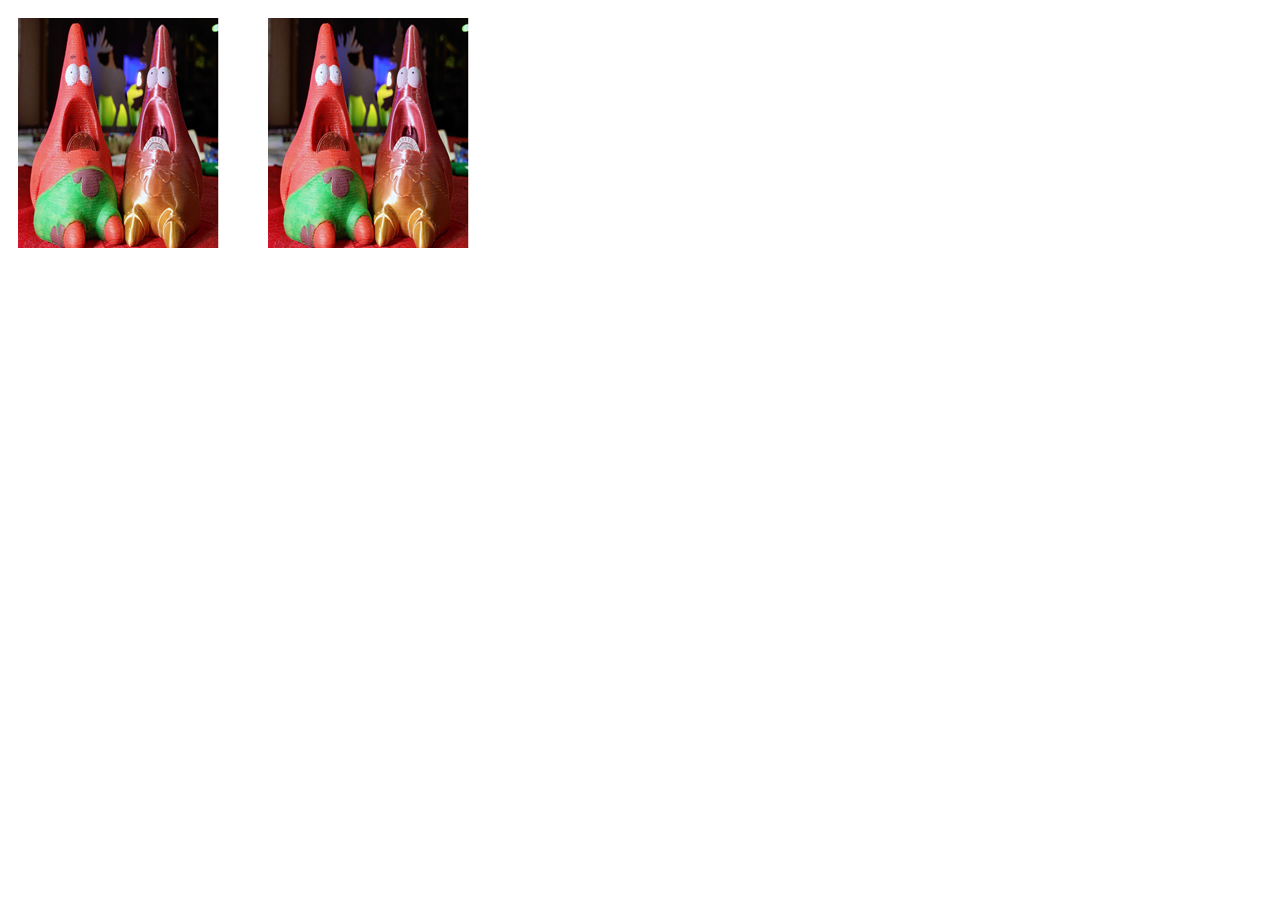
==== ImageFinder/bin/Debug/gallery.html @ c6d2b318 "add project" ====
<!DOCTYPE html>
<html>
<head>
<script src="https://ajax.googleapis.com/ajax/libs/jquery/3.5.1/jquery.min.js"></script>

<meta name="viewport" content="width=device-width, initial-scale=1">
<style>
body {font-family: Arial, Helvetica, sans-serif;}

[name=listImg] {
  border-radius: 5px;
  cursor: pointer;
  transition: 0.3s;
  max-width:230px;
  max-height:230px;
  width: auto;
  height: auto;
  padding-top: 10px;
  padding-right: 10px;
  padding-bottom: 10px;
  padding-left: 10px;
}

[name=listImg]:hover {opacity: 0.7;}

/* The Modal (background) */
.modal {
  display: none; /* Hidden by default */
  position: fixed; /* Stay in place */
  z-index: 1; /* Sit on top */
  padding-top: 100px; /* Location of the box */
  left: 0;
  top: 0;
  width: 100%; /* Full width */
  height: 100%; /* Full height */
  overflow: auto; /* Enable scroll if needed */
  background-color: rgb(0,0,0); /* Fallback color */
  background-color: rgba(0,0,0,0.9); /* Black w/ opacity */
}

/* Modal Content (image) */
.modal-content {
  margin: auto;
  display: block;
  width: 80%;
  max-width: 700px;
}

/* Caption of Modal Image */
#caption {
  margin: auto;
  display: block;
  width: 80%;
  max-width: 700px;
  text-align: center;
  color: #ccc;
  padding: 10px 0;
  height: 150px;
}

/* Add Animation */
.modal-content, #caption {  
  -webkit-animation-name: zoom;
  -webkit-animation-duration: 0.6s;
  animation-name: zoom;
  animation-duration: 0.6s;
}

@-webkit-keyframes zoom {
  from {-webkit-transform:scale(0)} 
  to {-webkit-transform:scale(1)}
}

@keyframes zoom {
  from {transform:scale(0)} 
  to {transform:scale(1)}
}

/* The Close Button */
.close {
  position: absolute;
  top: 15px;
  right: 35px;
  color: #f1f1f1;
  font-size: 40px;
  font-weight: bold;
  transition: 0.3s;
}

.close:hover,
.close:focus {
  color: #bbb;
  text-decoration: none;
  cursor: pointer;
}

/* 100% Image Width on Smaller Screens */
@media only screen and (max-width: 700px){
  .modal-content {
    width: 100%;
  }
}
</style>


<script>

var imgPaths = [
"Patrick.jpg",
"New folder/Patrick1.jpg",
]



$(document).ready(function(){

imgPaths.forEach(addListImg);

function addListImg(imagePath, index) {
	var extension = imagePath.substr(imagePath.lastIndexOf("."));
	var previewImgPath = imagePath.substr(0, imagePath.lastIndexOf(".")) + 'Preview230px' + extension;
	var imageHtml = '<img name="listImg" src="' + previewImgPath + '" alt="' + imagePath + '" loading="lazy" width="250" height="250">';
	$("body").append(imageHtml);
}


// Get the modal
var modal = document.getElementById("myModal");

// Get the image and insert it inside the modal - use its "alt" text as a caption
var listImgs = document.getElementsByName("listImg");
var modalImg = document.getElementById("modalImg");
var captionText = document.getElementById("caption");

listImgs.forEach(addDetailsViewPopup)

function addDetailsViewPopup(item, index) {
  item.onclick = function(){
		modal.style.display = "block";
		modalImg.src = this.alt;
		captionText.innerHTML = this.alt;
	}
} 

// When the user clicks on <span> (x), close the modal
modal.onclick = function() { 
  modal.style.display = "none";
}
});
</script>
</head>

<body>


<!-- The Modal Popup for the Image Detail View -->
<div id="myModal" class="modal">
  <img class="modal-content" id="modalImg">
  <div id="caption"></div>
</div>


</body>
</html>
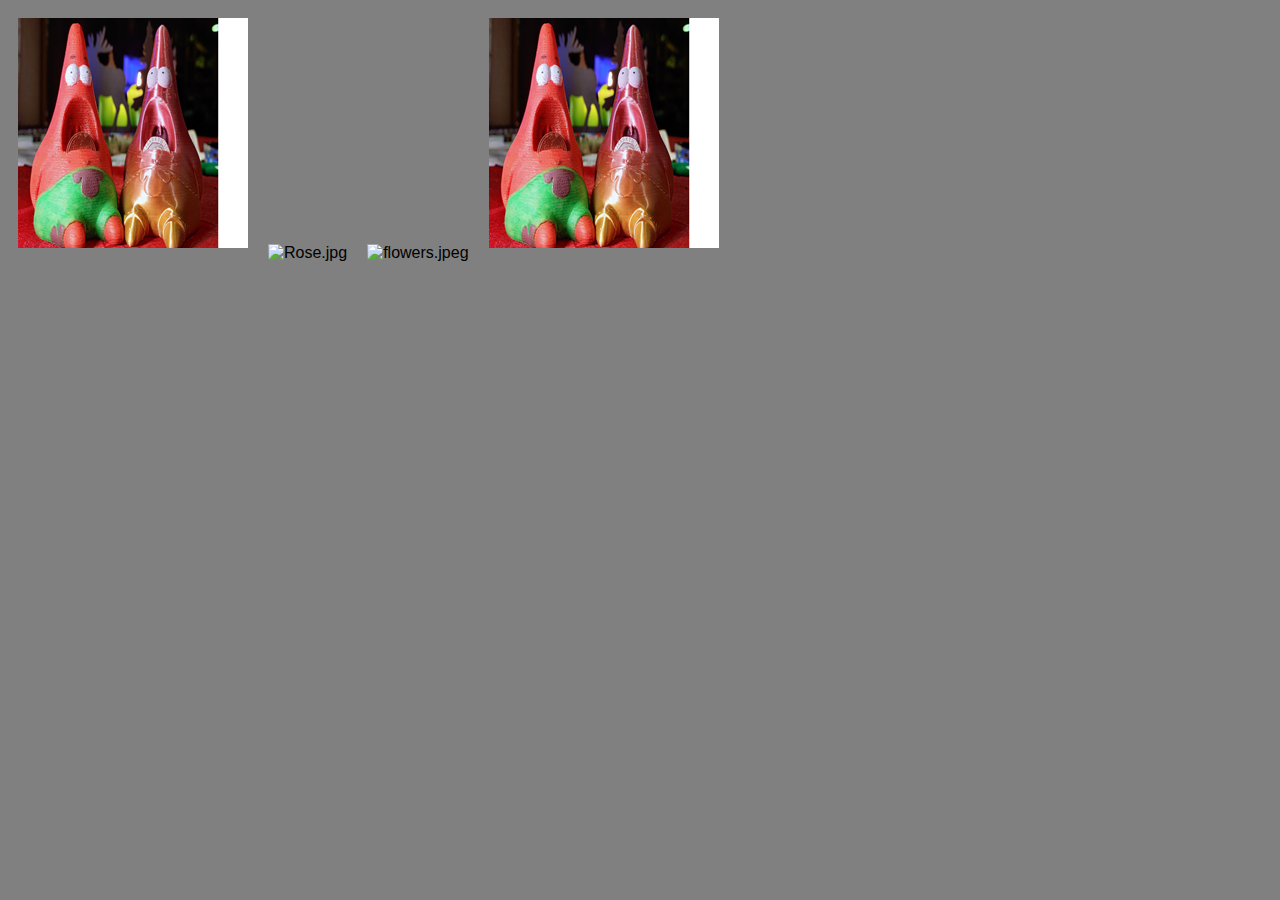
==== commit 645b8f58: "add left and right image navigation" ====
--- a/ImageFinder/bin/Debug/gallery.html
+++ b/ImageFinder/bin/Debug/gallery.html
@@ -76,23 +76,29 @@
   to {transform:scale(1)}
 }
 
-/* The Close Button */
-.close {
-  position: absolute;
-  top: 15px;
-  right: 35px;
+/* Navigate to previous or next image */
+.next, .previous {
+  position: fixed;
+  top: 50%;
+  left: 85%;
   color: #f1f1f1;
   font-size: 40px;
   font-weight: bold;
   transition: 0.3s;
 }
 
-.close:hover,
-.close:focus {
+.previous {
+	left: 15%;
+}
+
+.next, .previous:hover,
+.next, .previous:focus {
   color: #bbb;
   text-decoration: none;
   cursor: pointer;
 }
+
+
 
 /* 100% Image Width on Smaller Screens */
 @media only screen and (max-width: 700px){
@@ -107,46 +113,105 @@
 
 var imgPaths = [
 "Patrick.jpg",
+"Rose.jpg",
+"flowers.jpeg",
 "New folder/Patrick1.jpg",
 ]
 
 
 
+var currentImageIndex = 0;
+var modal;
+
+// Get the image and insert it inside the modal - use its "alt" text as a caption
+var listImgs;
+var modalImg;
+var next;
+var previous;
+var captionText;
+
+
+function navigateToPrevious(event) {
+	if (event) event.stopPropagation();
+	
+	if (currentImageIndex > 0) {
+		currentImageIndex -= 1;
+		modalImg.src = imgPaths[currentImageIndex];
+		captionText.innerHTML = imgPaths[currentImageIndex];
+	}
+}
+
+window.addEventListener("keydown", event => {
+    if (event.key == "ArrowLeft") {
+      navigateToPrevious(null);
+    }
+  });
+
+
+function navigateToNext(event) {
+	if (event) event.stopPropagation();
+	
+	if (currentImageIndex < imgPaths.length - 1) {
+		currentImageIndex += 1;
+		modalImg.src = imgPaths[currentImageIndex];
+		captionText.innerHTML = imgPaths[currentImageIndex];
+	}
+}
+
+window.addEventListener("keydown", event => {
+    if (event.key == "ArrowRight") {
+      navigateToNext(null);
+    }
+  });
+
+
+
+
+
 $(document).ready(function(){
-
-imgPaths.forEach(addListImg);
-
-function addListImg(imagePath, index) {
-	var extension = imagePath.substr(imagePath.lastIndexOf("."));
-	var previewImgPath = imagePath.substr(0, imagePath.lastIndexOf(".")) + 'Preview230px' + extension;
-	var imageHtml = '<img name="listImg" src="' + previewImgPath + '" alt="' + imagePath + '" loading="lazy" width="250" height="250">';
-	$("body").append(imageHtml);
-}
-
-
-// Get the modal
-var modal = document.getElementById("myModal");
-
-// Get the image and insert it inside the modal - use its "alt" text as a caption
-var listImgs = document.getElementsByName("listImg");
-var modalImg = document.getElementById("modalImg");
-var captionText = document.getElementById("caption");
-
-listImgs.forEach(addDetailsViewPopup)
-
-function addDetailsViewPopup(item, index) {
-  item.onclick = function(){
-		modal.style.display = "block";
-		modalImg.src = this.alt;
-		captionText.innerHTML = this.alt;
-	}
-} 
-
-// When the user clicks on <span> (x), close the modal
-modal.onclick = function() { 
-  modal.style.display = "none";
-}
+		
+	document.body.style.background = "grey";
+
+	imgPaths.forEach(addListImg);
+	
+	function addListImg(imagePath, index) {
+		var extension = imagePath.substr(imagePath.lastIndexOf("."));
+		var previewImgPath = imagePath.substr(0, imagePath.lastIndexOf(".")) + 'Preview230px' + extension;
+		var imageHtml = '<img name="listImg" src="' + previewImgPath + '" alt="' + imagePath + '" loading="lazy" width="250" height="250">';
+		$("body").append(imageHtml);
+	}
+	
+	
+	// Get the modal
+	modal = document.getElementById("myModal");
+	
+	// Get the image and insert it inside the modal - use its "alt" text as a caption
+	listImgs = document.getElementsByName("listImg");
+	modalImg = document.getElementById("modalImg");
+	next = document.getElementsByClassName("next")[0];
+	previous = document.getElementsByClassName("previous")[0];
+	captionText = document.getElementById("caption");
+	
+	
+	listImgs.forEach(addDetailsViewPopup)
+	
+	function addDetailsViewPopup(item, index) {
+	  item.onclick = function(){
+			modal.style.display = "block";
+			modalImg.src = this.alt;
+			captionText.innerHTML = this.alt;
+			currentImageIndex = index;
+		}
+	}
+	
+	// When the user clicks anywhere then close the modal
+	modal.onclick = function() { 
+	  modal.style.display = "none";
+	}
+
 });
+
+
 </script>
 </head>
 
@@ -155,10 +220,12 @@
 
 <!-- The Modal Popup for the Image Detail View -->
 <div id="myModal" class="modal">
+  <span class="next" onclick="navigateToNext(event)">&rarr;</span>
+  <span class="previous" onclick="navigateToPrevious(event)">&larr;</span>
   <img class="modal-content" id="modalImg">
   <div id="caption"></div>
 </div>
 
 
 </body>
-</html>+</html>
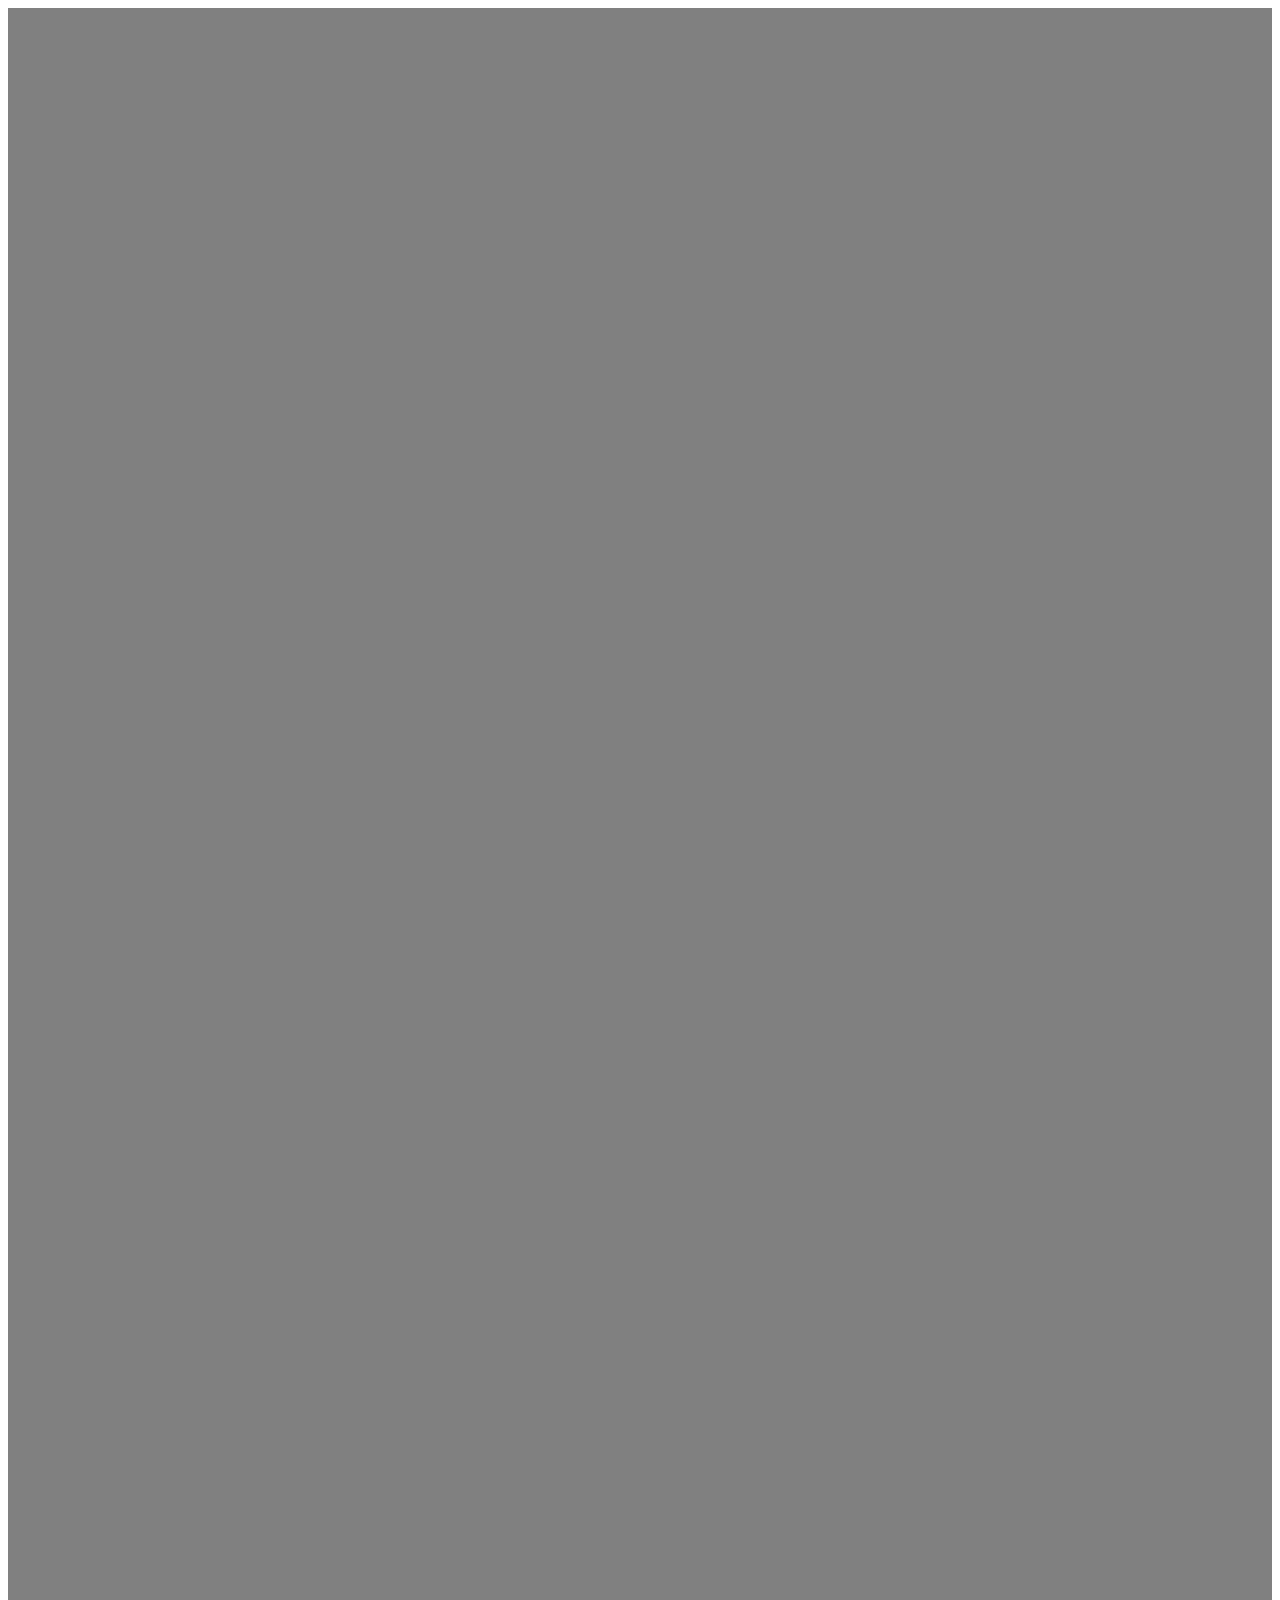
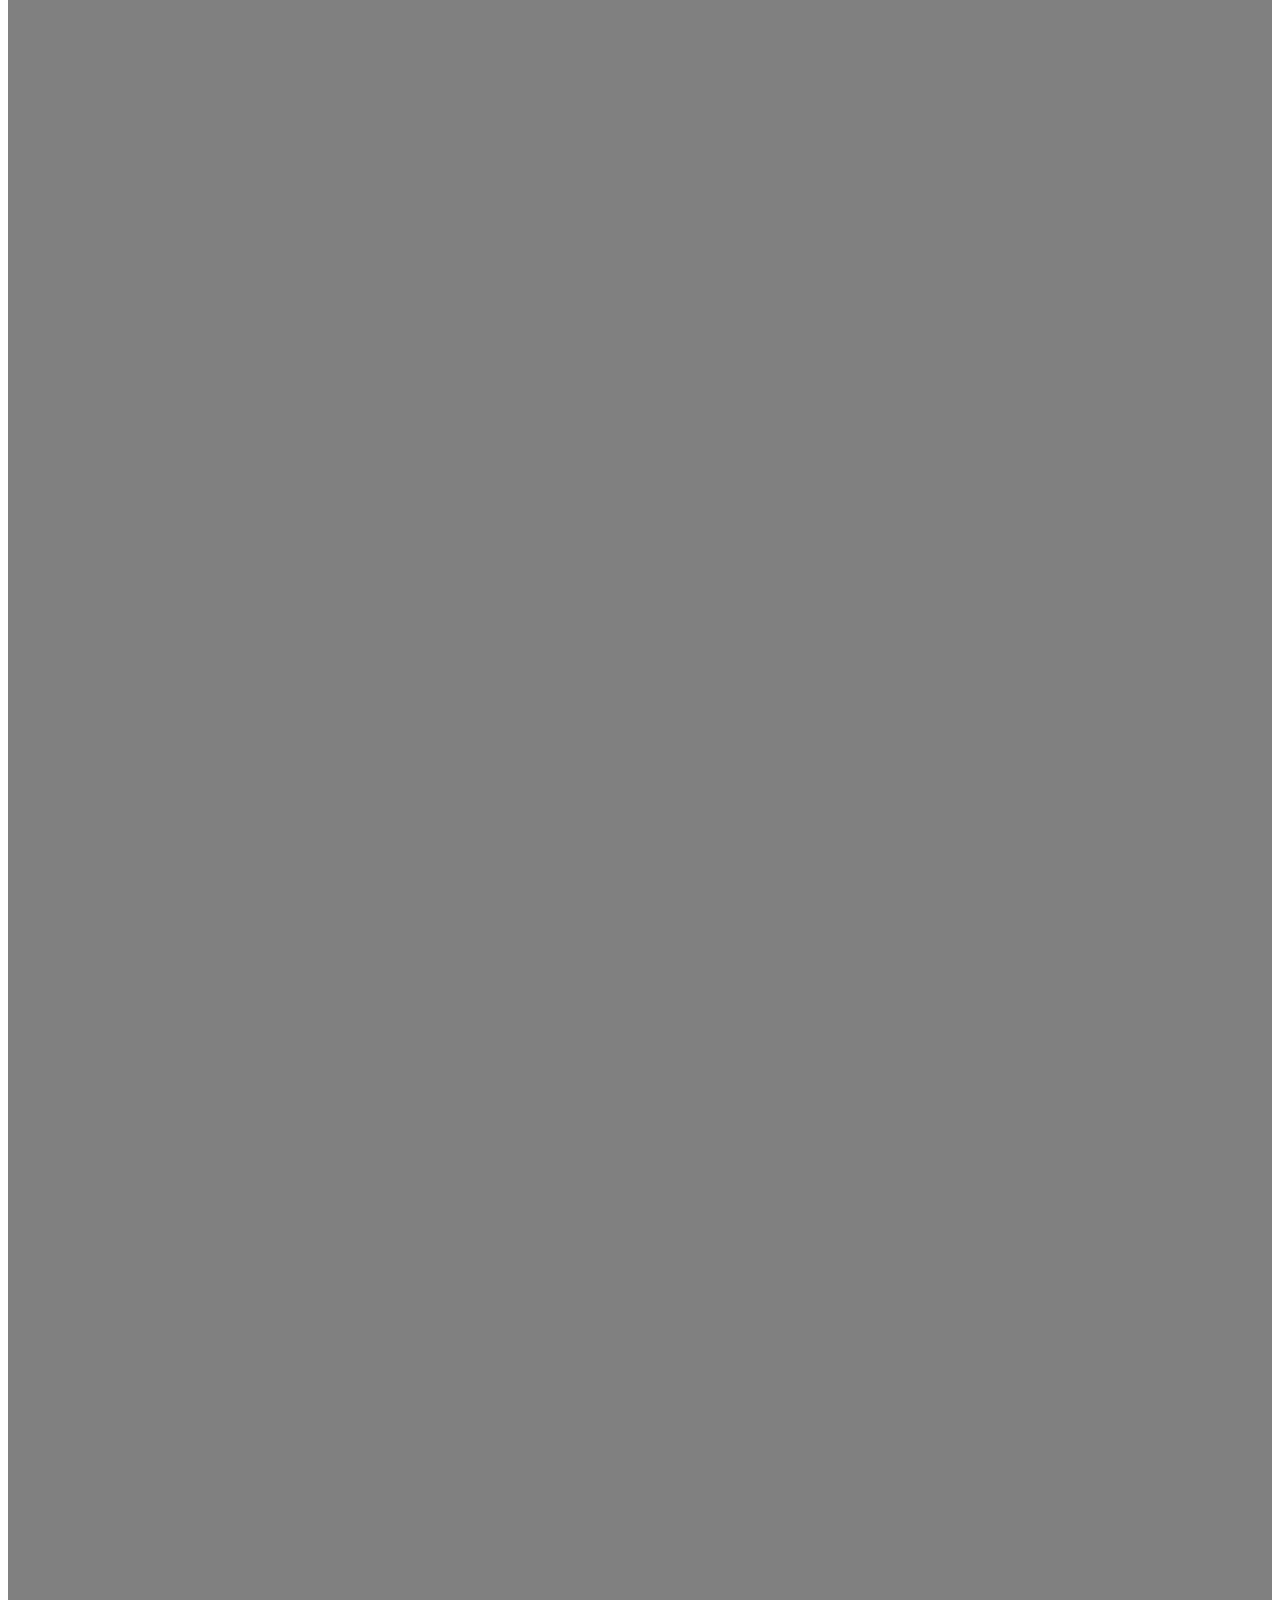
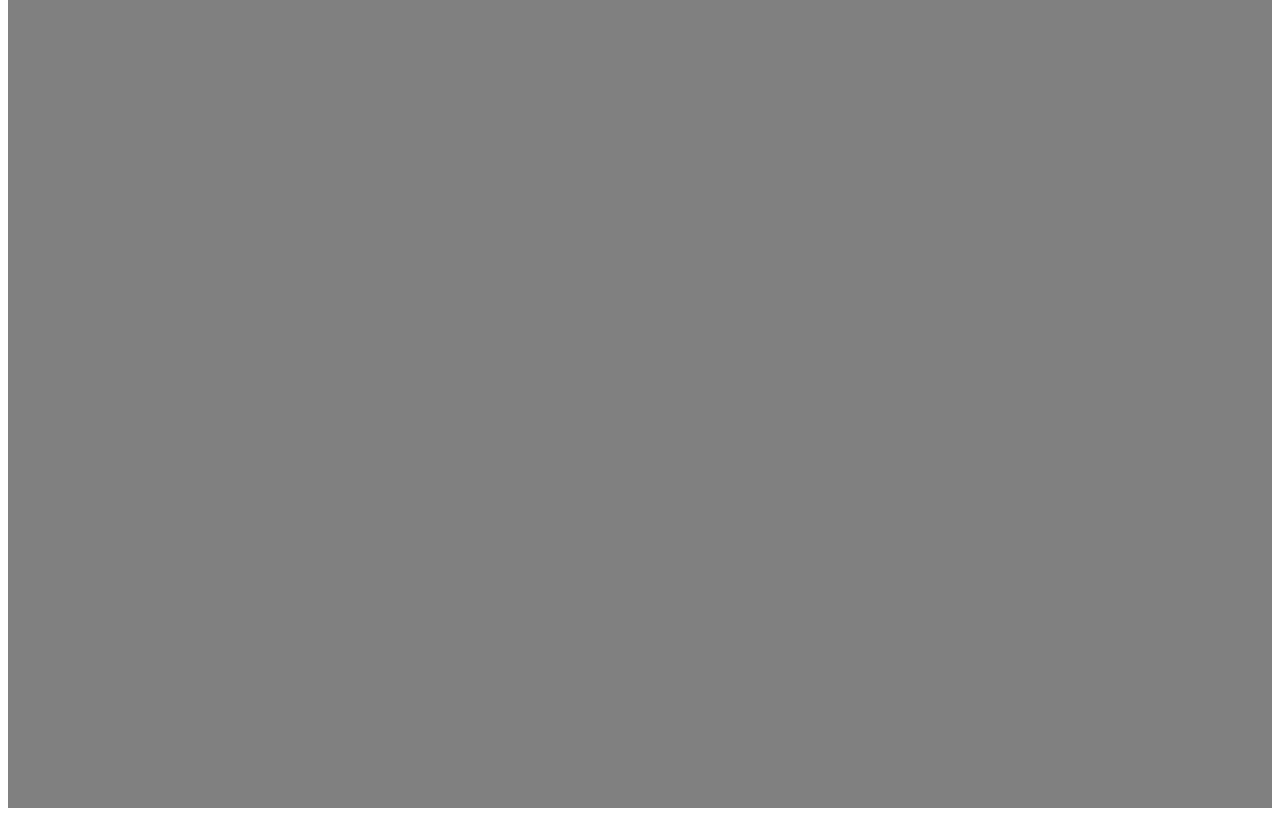
==== commit 9ec3a934: "switch to Galleria 1.6.1 javascript lib to display the grid and the lightbox modal image view" ====
--- a/ImageFinder/bin/Debug/gallery.html
+++ b/ImageFinder/bin/Debug/gallery.html
@@ -1,231 +1,192 @@
 <!DOCTYPE html>
 <html>
 <head>
-<script src="https://ajax.googleapis.com/ajax/libs/jquery/3.5.1/jquery.min.js"></script>
-
-<meta name="viewport" content="width=device-width, initial-scale=1">
-<style>
-body {font-family: Arial, Helvetica, sans-serif;}
-
-[name=listImg] {
-  border-radius: 5px;
-  cursor: pointer;
-  transition: 0.3s;
-  max-width:230px;
-  max-height:230px;
-  width: auto;
-  height: auto;
-  padding-top: 10px;
-  padding-right: 10px;
-  padding-bottom: 10px;
-  padding-left: 10px;
-}
-
-[name=listImg]:hover {opacity: 0.7;}
-
-/* The Modal (background) */
-.modal {
-  display: none; /* Hidden by default */
-  position: fixed; /* Stay in place */
-  z-index: 1; /* Sit on top */
-  padding-top: 100px; /* Location of the box */
-  left: 0;
-  top: 0;
-  width: 100%; /* Full width */
-  height: 100%; /* Full height */
-  overflow: auto; /* Enable scroll if needed */
-  background-color: rgb(0,0,0); /* Fallback color */
-  background-color: rgba(0,0,0,0.9); /* Black w/ opacity */
-}
-
-/* Modal Content (image) */
-.modal-content {
-  margin: auto;
-  display: block;
-  width: 80%;
-  max-width: 700px;
-}
-
-/* Caption of Modal Image */
-#caption {
-  margin: auto;
-  display: block;
-  width: 80%;
-  max-width: 700px;
-  text-align: center;
-  color: #ccc;
-  padding: 10px 0;
-  height: 150px;
-}
-
-/* Add Animation */
-.modal-content, #caption {  
-  -webkit-animation-name: zoom;
-  -webkit-animation-duration: 0.6s;
-  animation-name: zoom;
-  animation-duration: 0.6s;
-}
-
-@-webkit-keyframes zoom {
-  from {-webkit-transform:scale(0)} 
-  to {-webkit-transform:scale(1)}
-}
-
-@keyframes zoom {
-  from {transform:scale(0)} 
-  to {transform:scale(1)}
-}
-
-/* Navigate to previous or next image */
-.next, .previous {
-  position: fixed;
-  top: 50%;
-  left: 85%;
-  color: #f1f1f1;
-  font-size: 40px;
-  font-weight: bold;
-  transition: 0.3s;
-}
-
-.previous {
-	left: 15%;
-}
-
-.next, .previous:hover,
-.next, .previous:focus {
-  color: #bbb;
-  text-decoration: none;
-  cursor: pointer;
-}
+	<script src="http://ajax.googleapis.com/ajax/libs/jquery/1/jquery.js"></script>
+	<script src="lib/galleria.js"></script>
 
 
-
-/* 100% Image Width on Smaller Screens */
-@media only screen and (max-width: 700px){
-  .modal-content {
-    width: 100%;
-  }
-}
-</style>
+	<style>
+		.galleria{ width: auto; min-height: 4000px; background: grey }
+		
+		
+		body .galleria-thumbnails .galleria-image { 
+			width:230px, /* the width is hardcoded in the theme css */
+		}
+	</style>
 
 
-<script>
-
-var imgPaths = [
-"Patrick.jpg",
-"Rose.jpg",
-"flowers.jpeg",
-"New folder/Patrick1.jpg",
-]
+	<script>
 
 
-
-var currentImageIndex = 0;
-var modal;
-
-// Get the image and insert it inside the modal - use its "alt" text as a caption
-var listImgs;
-var modalImg;
-var next;
-var previous;
-var captionText;
+		var imgData = [
+			{
+				image: "images/1 mk1-6aYaf_Bes1E3Imhc0A.jpeg",
+				big: "images/1 mk1-6aYaf_Bes1E3Imhc0A.jpeg",
+				description: "images/1 mk1-6aYaf_Bes1E3Imhc0A.jpeg"
+			},
+			{
+				image: "images/60576840e7d265198541a372_bavassano_homepage_gp.jpg",
+			},
+			{
+				image: "images/bing-images-5ec81ff1a09f2.png",
+			},
+			{
+				image: "images/crop.jpg",
+			},
+			{
+				image: "images/GeFvQkBbSLaMdpKXF1Zv_bigstock-Aerial-View-Of-Blue-Lakes-And--227291596.jpg",
+			},
+			{
+				image: "images/grapefruit-slice-332-332.jpg",
+			},
+			{
+				image: "images/image-5.jpg",
+			},
+			{
+				image: "images/offset_comp_772626-opt.jpg",
+			},
+			{
+				image: 'images/Patrick.jpg'
+			},
+			{
+				image: "images/photo-1587410131477-f01b22c59e1c.jpg",
+			},
+			{
+				image: "images/pia22692.jpg",
+			},
+			{
+				image: "images/px-beach-daylight-fun-1430675-image.jpg",
+			},
+			{
+				image: 'images/Patrick.jpg'
+			},
+			{
+				image: "images/scotia_plaza_tall_stitched.jpg",
+				big: "images/scotia_plaza_tall_stitched.jpg",
+			},
+			{
+				image: 'images/Patrick.jpg'
+			},
+			{
+				image: "images/Tampa_FL_Sulphur_Springs_Tower_tall_pano01.jpg",
+			},
+			{
+				image: 'images/Patrick.jpg'
+			},
+			{
+				image: "images/wpy-winning-image-full-width-preview.jpg"
+			},
+			{
+				image: 'images/Patrick.jpg'
+			},
+			{
+				image: 'images/Patrick.jpg'
+			},
+			{
+				image: 'images/Patrick.jpg'
+			},
+			{
+				image: 'images/Patrick.jpg'
+			},
+			{
+				image: 'images/Patrick.jpg'
+			},
+			{
+				image: 'images/Patrick.jpg'
+			},
+			{
+				image: 'images/Patrick.jpg'
+			},
+			{
+				image: 'images/Patrick.jpg'
+			},
+			{
+				image: 'images/Patrick.jpg'
+			},
+			{
+				image: 'images/Patrick.jpg'
+			},
+			{
+				image: 'images/Patrick.jpg'
+			},
+			{
+				image: 'images/Patrick.jpg'
+			},
+			{
+				image: 'images/Patrick.jpg'
+			},
+			{
+				image: 'images/Patrick.jpg'
+			},
+			{
+				image: 'images/Patrick.jpg'
+			},
+			{
+				image: 'images/Patrick.jpg'
+			},
+		];
 
 
-function navigateToPrevious(event) {
-	if (event) event.stopPropagation();
-	
-	if (currentImageIndex > 0) {
-		currentImageIndex -= 1;
-		modalImg.src = imgPaths[currentImageIndex];
-		captionText.innerHTML = imgPaths[currentImageIndex];
-	}
-}
-
-window.addEventListener("keydown", event => {
-    if (event.key == "ArrowLeft") {
-      navigateToPrevious(null);
-    }
-  });
-
-
-function navigateToNext(event) {
-	if (event) event.stopPropagation();
-	
-	if (currentImageIndex < imgPaths.length - 1) {
-		currentImageIndex += 1;
-		modalImg.src = imgPaths[currentImageIndex];
-		captionText.innerHTML = imgPaths[currentImageIndex];
-	}
-}
-
-window.addEventListener("keydown", event => {
-    if (event.key == "ArrowRight") {
-      navigateToNext(null);
-    }
-  });
-
-
-
-
-
-$(document).ready(function(){
-		
-	document.body.style.background = "grey";
-
-	imgPaths.forEach(addListImg);
-	
-	function addListImg(imagePath, index) {
-		var extension = imagePath.substr(imagePath.lastIndexOf("."));
-		var previewImgPath = imagePath.substr(0, imagePath.lastIndexOf(".")) + 'Preview230px' + extension;
-		var imageHtml = '<img name="listImg" src="' + previewImgPath + '" alt="' + imagePath + '" loading="lazy" width="250" height="250">';
-		$("body").append(imageHtml);
-	}
-	
-	
-	// Get the modal
-	modal = document.getElementById("myModal");
-	
-	// Get the image and insert it inside the modal - use its "alt" text as a caption
-	listImgs = document.getElementsByName("listImg");
-	modalImg = document.getElementById("modalImg");
-	next = document.getElementsByClassName("next")[0];
-	previous = document.getElementsByClassName("previous")[0];
-	captionText = document.getElementById("caption");
-	
-	
-	listImgs.forEach(addDetailsViewPopup)
-	
-	function addDetailsViewPopup(item, index) {
-	  item.onclick = function(){
-			modal.style.display = "block";
-			modalImg.src = this.alt;
-			captionText.innerHTML = this.alt;
-			currentImageIndex = index;
-		}
-	}
-	
-	// When the user clicks anywhere then close the modal
-	modal.onclick = function() { 
-	  modal.style.display = "none";
-	}
-
-});
-
-
-</script>
+	</script>
 </head>
 
 <body>
 
+	<div class="galleria">
+	</div>
 
-<!-- The Modal Popup for the Image Detail View -->
-<div id="myModal" class="modal">
-  <span class="next" onclick="navigateToNext(event)">&rarr;</span>
-  <span class="previous" onclick="navigateToPrevious(event)">&larr;</span>
-  <img class="modal-content" id="modalImg">
-  <div id="caption"></div>
-</div>
-
+	<script>
+		(function() {
+		
+			Galleria.loadTheme('lib/folio/galleria.folio.min.js');
+			Galleria.run('.galleria', {
+			dataSource: imgData,
+			thumbnails: 'lazy',
+			transition: 'pulse',
+			thumbCrop: 'width',
+			imageCrop: false,
+			carousel: false,
+			show: false,
+			maxScaleRatio: 1,
+			max: 1,
+			easing: 'galleriaOut',
+			fullscreenDoubleTap: false,
+			// Shows navigation as cursor for webkit
+			_webkitCursor: true,
+			// Animates the thumbnails
+			_animate: true,
+			// Centers the thumbnails inside it’s container
+			_center: true
+			});
+		}());
+		
+		Galleria.ready(function(options) {
+				this.lazyLoadChunks( 10 );
+			});
+			
+		
+		// for testing
+		Galleria.on('image', function(e) {
+			Galleria.log(this); // the gallery scope
+			Galleria.log(e.imageTarget); // the currently active IMG element
+			Galleria.log(e.imageTarget.height);
+			Galleria.log(e.imageTarget.width);
+			e.imageTarget.width = "500px";
+			e.imageTarget.height = "500px";
+			Galleria.log(e.imageTarget.height);
+			Galleria.log(e.imageTarget.width);
+			// does not apply the new size, shows old sizes
+		});
+		
+		/*
+		Galleria.on('lightbox_image', function(e) {
+			Galleria.log(this); // the gallery scope
+			Galleria.log(e.imageTarget); // the currently active IMG element
+			e.imageTarget.height = 'auto';
+			e.imageTarget.width = 'auto';
+		});*/
+		
+    </script>
 
 </body>
 </html>
